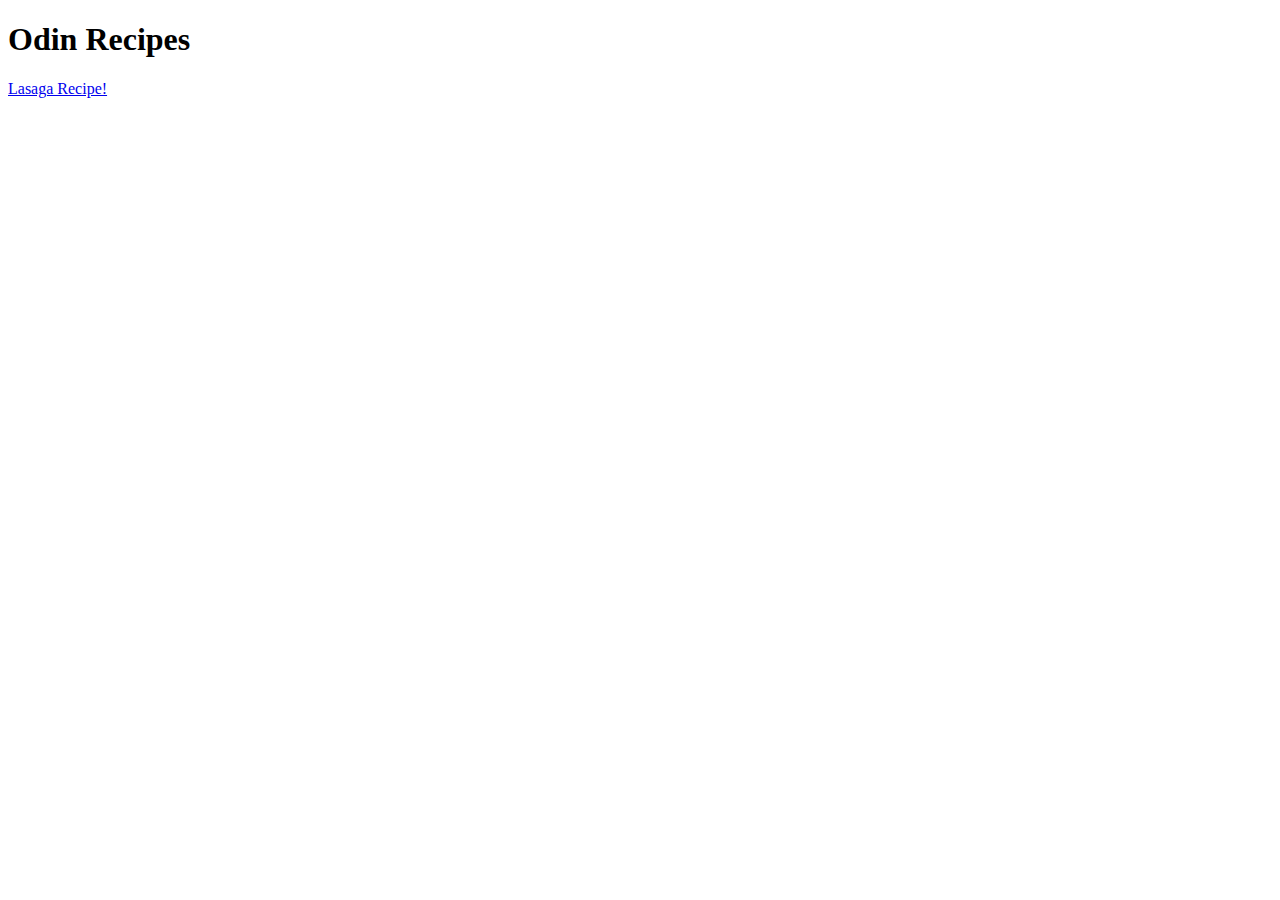
==== index.html @ aff240d8 "Update index.html, lasaga.html with recipe (p, img, lists)" ====
<!DOCTYPE html>
<html lang="en">
<head>
    <meta charset="UTF-8">
    <meta http-equiv="X-UA-Compatible" content="IE=edge">
    <meta name="viewport" content="width=device-width, initial-scale=1.0">
    <title>Document</title>
</head>
<body>
    <h1>Odin Recipes</h1>
    <p><a href="./lasaga.html">Lasaga Recipe!</a></p>
</body>
</html>
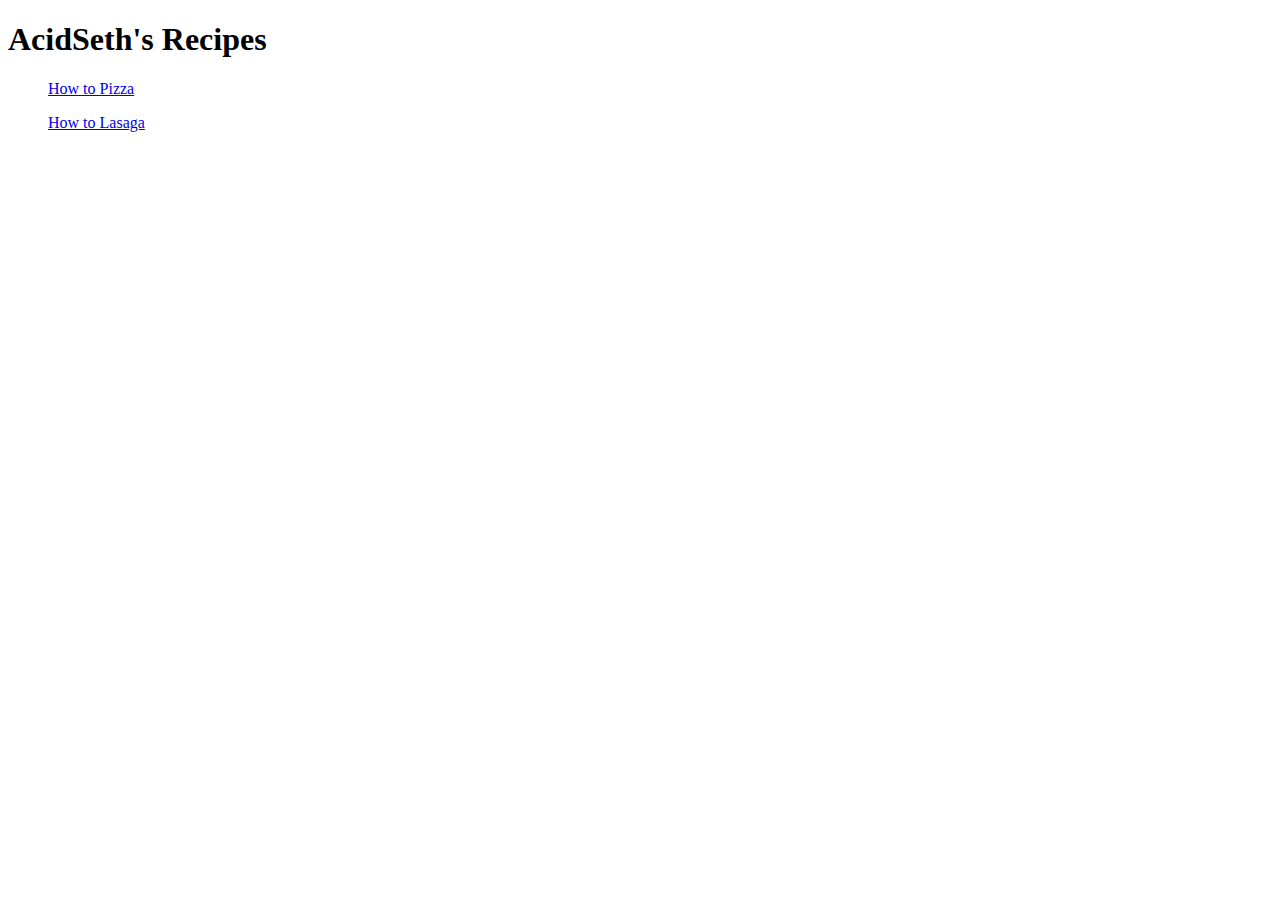
==== commit 131d4ece: "Update index.html to link to pizza.html as well" ====
--- a/index.html
+++ b/index.html
@@ -4,10 +4,13 @@
     <meta charset="UTF-8">
     <meta http-equiv="X-UA-Compatible" content="IE=edge">
     <meta name="viewport" content="width=device-width, initial-scale=1.0">
-    <title>Document</title>
+    <title>AcidSeth's Recipes</title>
 </head>
 <body>
-    <h1>Odin Recipes</h1>
-    <p><a href="./lasaga.html">Lasaga Recipe!</a></p>
+    <h1>AcidSeth's Recipes</h1>
+    <ul>
+        <p><a href="./pizza.html">How to Pizza</a></p>
+        <p><a href="./lasaga.html">How to Lasaga</a></p>
+    </ul>
 </body>
 </html>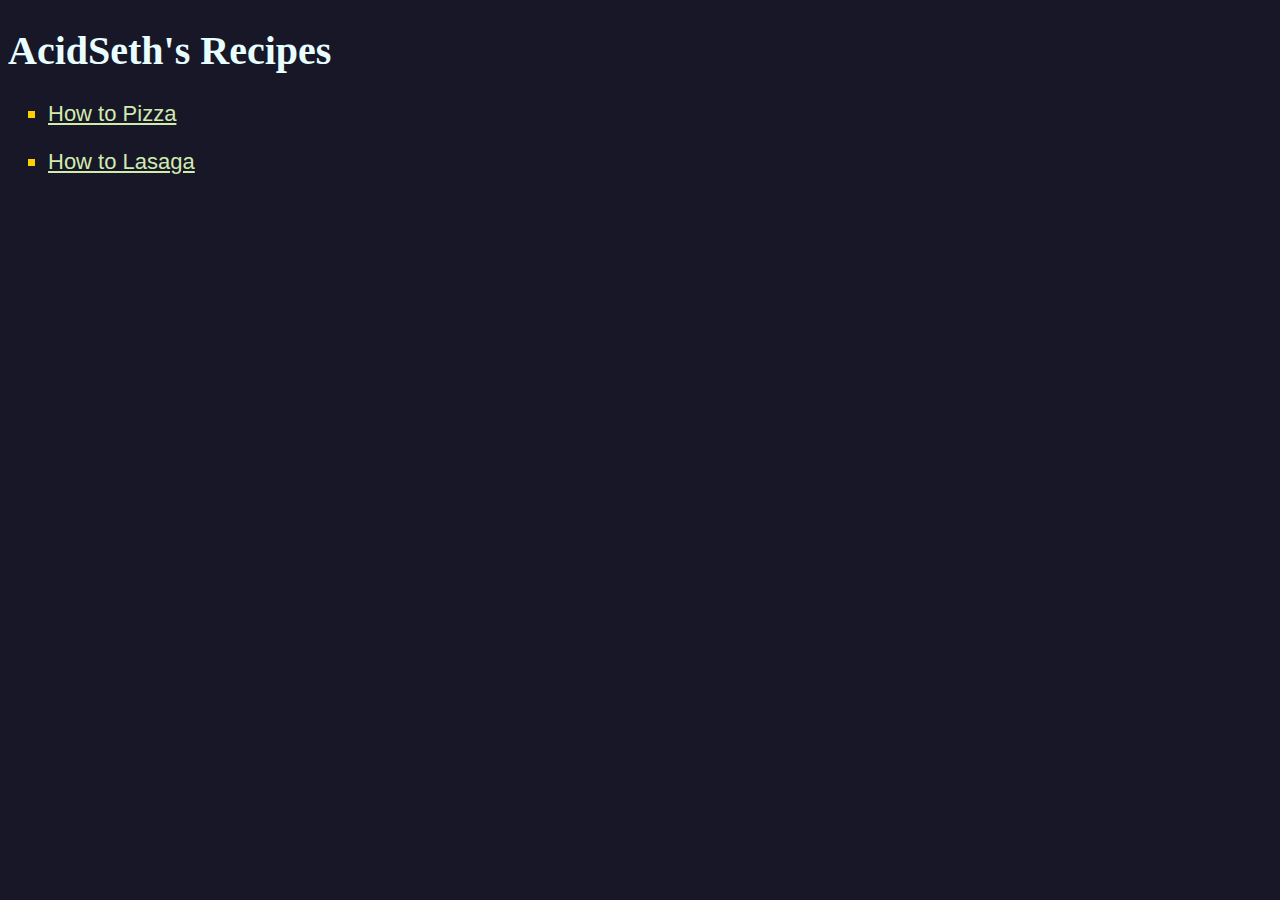
==== commit 1e1bfb30: "Update and apply stylesheet" ====
--- a/index.html
+++ b/index.html
@@ -5,12 +5,13 @@
     <meta http-equiv="X-UA-Compatible" content="IE=edge">
     <meta name="viewport" content="width=device-width, initial-scale=1.0">
     <title>AcidSeth's Recipes</title>
+    <link rel="stylesheet" href="/style.css">
 </head>
 <body>
     <h1>AcidSeth's Recipes</h1>
-    <ul>
-        <p><a href="./pizza.html">How to Pizza</a></p>
-        <p><a href="./lasaga.html">How to Lasaga</a></p>
+    <ul style="list-style-type:square;">
+        <li class="link pizza"><a href="./pizza.html">How to Pizza</a></p>
+        <li class="link lasaga"><a href="./lasaga.html">How to Lasaga</a></p>
     </ul>
 </body>
 </html>--- a/style.css
+++ b/style.css
@@ -0,0 +1,49 @@
+* {
+    font-family: 'Lucida Handwriting', sans-serif;
+}
+
+img {
+    width: 700px;
+    height: auto;
+}
+
+body {
+    background-color: rgba(12, 12, 29, 0.952);
+}
+
+.link {
+    font-family: "Brush Script MT";
+    font-size: 22px;
+}
+
+p, h1, h2, h3, div {
+    color: rgb(232, 253, 255);
+}
+
+h1, h2 {
+    font-family: 'Brush Script MT (cursive)';
+}
+
+h1 {
+    font-size: 40px;
+}
+
+li {
+    color: rgb(255, 255, 255);
+}
+
+.li.recipes, ul li{
+    color: rgb(255, 208, 0);
+}
+
+a {
+    color: #D1EAAE;
+}
+
+#garfeld {
+    width: 400px;
+    height: auto;
+}
+
+
+
